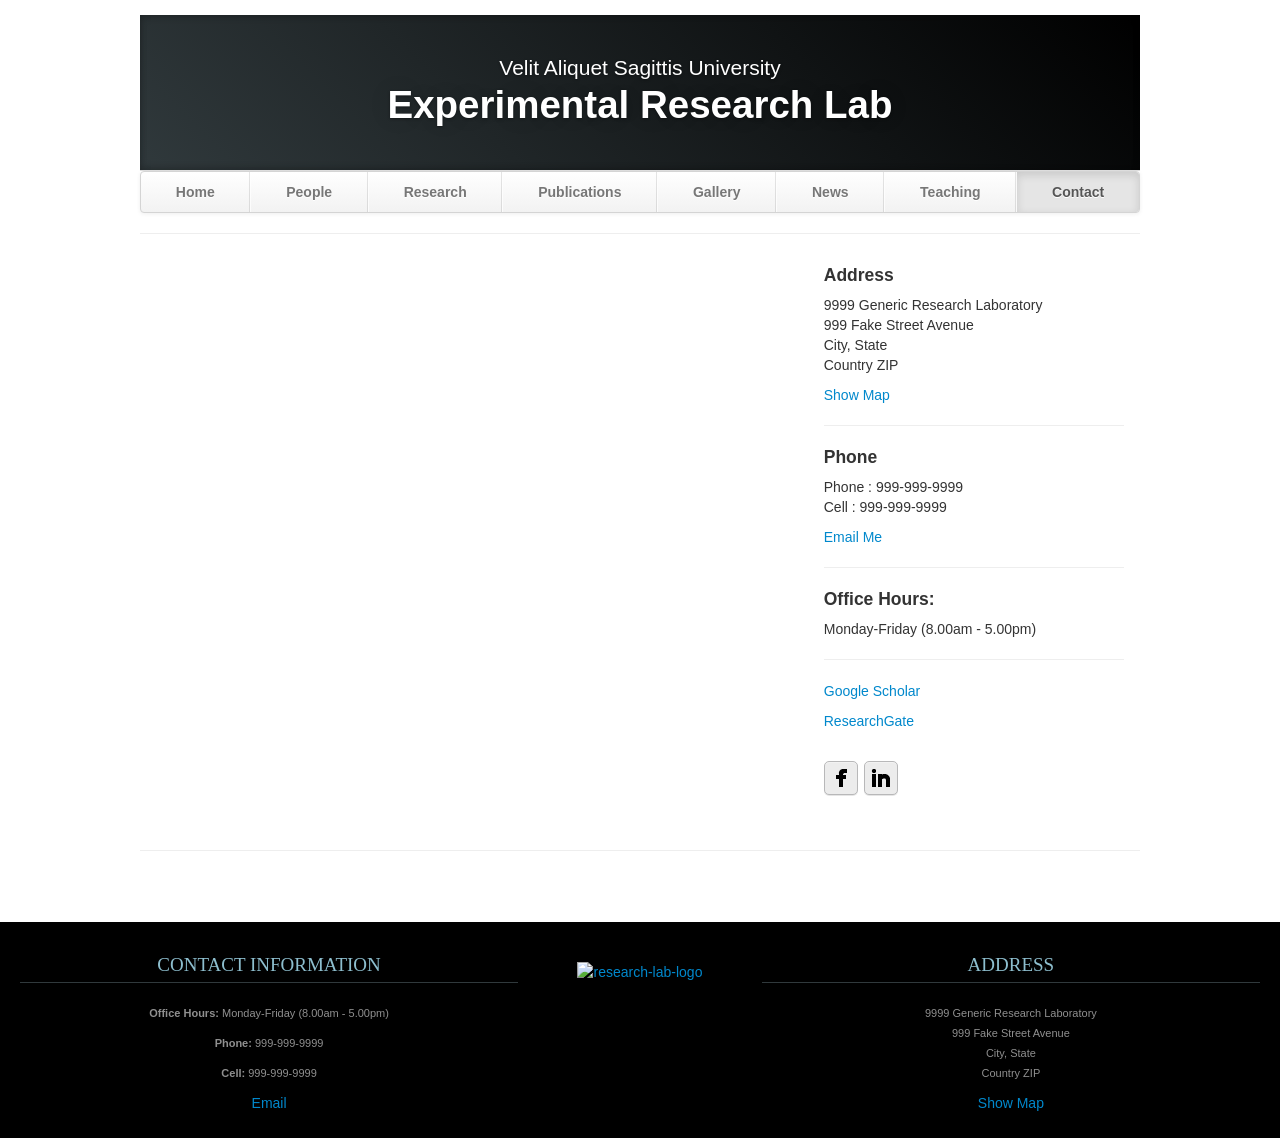
==== contact.html @ 5e8c3c5b "Initial commit" ====
<!DOCTYPE html>
<html lang="en">
   <head>
      <meta charset="utf-8">
      <title>Contact</title>
      <meta name="viewport" content="width=device-width, initial-scale=1.0">
      <meta name="description" content="Research Lab, Home, Velit Aliquet Sagittis University">
      <meta name="author" content="">
      <!-- Le styles -->
      <link href="css/bootstrap.min.css" rel="stylesheet">
      <link href="css/bootstrap-responsive.min.css" rel="stylesheet">
      <link href="css/theme.css" rel="stylesheet">
      <link href="css/social-buttons.css" rel="stylesheet">
   </head>
   <body>
      <div class="container">
         <header class="jumbotron subhead" id="overview">
            <p class="lead"> Velit Aliquet Sagittis University </p>
            <h1>Experimental Research Lab</h1>
         </header>
         <div class="masthead">
            <div class="navbar">
               <div class="navbar-inner">
                  <div class="container">
                     <ul class="nav">
                        <li><a href="index.html">Home</a></li>
                        <li><a href="people.html">People</a></li>
                        <li><a href="research.html">Research</a></li>
                        <li><a href="publications.html">Publications</a></li>
                        <li><a href="gallery.html">Gallery</a></li>
                        <li><a href="news.html">News</a></li>
                        <li><a href="teaching.html">Teaching</a></li>
                        <li class="active" ><a href="#">Contact</a></li>
                     </ul>
                  </div>
               </div>
            </div>
         </div>
         <hr>
         <div class="row-fluid">
            <div class="span12 content">
               <div class="row-fluid">
                  <div class="span8">
                     <iframe class="map-frame" src="http://maps.google.ca/maps?f=q&amp;source=s_q&amp;hl=en&amp;geocode=&amp;q=77+Massachusetts+Ave,+3-462+Cambridge,+MA,+02139&amp;aq=&amp;sll=49.303974,-84.738438&amp;sspn=23.436717,38.979492&amp;ie=UTF8&amp;hq=&amp;hnear=77+Massachusetts+Ave,+Cambridge,+Middlesex,+Massachusetts+02139,+United+States&amp;ll=42.359781,-71.093609&amp;spn=0.006469,0.009516&amp;t=m&amp;z=14&amp;output=embed"></iframe>
                  </div>
                  <div class="span4">
                     <div class="box_cont">
                        <h4>Address</h4>
                        <p>9999 Generic Research Laboratory<br>
                           999 Fake Street Avenue<br>
                           City, State<br>
                           Country ZIP
                        </p>
                        <a href="http://maps.google.com">Show Map</a>
                        <hr>
                        <h4>Phone</h4>
                        <p>Phone : 999-999-9999<br>
                           Cell : 999-999-9999
                        </p>
                        <a href="mailto:your.email@uni.edu">Email Me</a>
                        <hr>
                        <h4>Office Hours:</h4>
                        <p>Monday-Friday (8.00am - 5.00pm)</p>
                        <hr>
                        <p><a href="http://scholar.google.com">Google Scholar</a></p>
                        <p><a href="http://www.researchgate.net">ResearchGate</a></p>
                        <br/>
                        <p>
                           <a href="https://www.facebook.com" class="sb facebook">Facebook</a>
                           <a href="http://www.linkedin.com" class="sb linkedin">LinkedIn</a>
                        </p>
                     </div>
                  </div>
               </div>
            </div>
         </div>
         <hr>
      </div>
      <footer id="footer">
         <div class="container-fluid">
            <div class="row-fluid">
               <div class="span5">
                  <h3>Contact Information</h3>
                  <p><b>Office Hours: </b>Monday-Friday (8.00am - 5.00pm)</p>
                  <p><b>Phone: </b>999-999-9999</p>
                  <p><b>Cell: </b>999-999-9999</p>
                  <a href="mailto:your.email@uni.edu">Email</a>
               </div>
               <div class="span2">
                  <a href="https://mybrandnewlogo.com/"><img src = "thumbs/generic-logo.JPG" alt="research-lab-logo"/></a>
               </div>
               <div class="span5">
                  <h3>Address</h3>
                  <p>9999 Generic Research Laboratory<br>
                     999 Fake Street Avenue<br>
                     City, State<br>
                     Country ZIP
                  </p>
                  <a href="http://maps.google.com/">Show Map</a>
               </div>
            </div>
         </div>
      </footer>
      
      <!-- Le javascript
         ================================================== -->
      <!-- Placed at the end of the document so the pages load faster -->
      <script src="js/jquery-1.9.1.min.js"></script>
      <script src="js/bootstrap.min.js"></script>
   </body>
</html>
---- css/theme.css ----
body {
	padding-top: 15px;
	padding-bottom: 0px;
}


/* Custom container */

.container {
	margin: 0 auto;
	max-width: 1000px;
}

.container>hr {
	margin: 20px 0
}


/* Customize the navbar links to be fill the entire space of the .navbar */

.navbar .navbar-inner {
	padding: 0
}

.navbar .nav {
	margin: 0;
	display: table;
	width: 100%;
}

.navbar .nav li {
	display: table-cell;
	width: 1%;
	float: none;
}

.navbar .nav li a {
	font-weight: bold;
	text-align: center;
	border-left: 1px solid rgba(255, 255, 255, .75);
	border-right: 1px solid rgba(0, 0, 0, .1);
}

.navbar .nav li:first-child a {
	border-left: 0;
	border-radius: 3px 0 0 3px;
}

.navbar .nav li:last-child a {
	border-right: 0;
	border-radius: 0 3px 3px 0;
}

body>.navbar {
	font-size: 13px
}


/* Change the docs' brand */

body>.navbar .brand {
	padding-right: 0;
	padding-left: 0;
	margin-left: 20px;
	float: right;
	font-weight: bold;
	color: #000;
	text-shadow: 0 1px 0 rgba(255, 255, 255, .1), 0 0 30px rgba(255, 255, 255, .125);
	-webkit-transition: all .2s linear;
	-moz-transition: all .2s linear;
	transition: all .2s linear;
}

body>.navbar .brand:hover {
	text-decoration: none;
	text-shadow: 0 1px 0 rgba(255, 255, 255, .1), 0 0 30px rgba(255, 255, 255, .4);
}


/* Sidenav for Docs
         -------------------------------------------------- */

@media screen and (max-width: 768px) {
	.bs-docs-sidenav {
		display: none !important;
	}
}

.bs-docs-sidenav {
	width: 228px;
	margin: 30px 0 0;
	padding: 0;
	background-color: #fff;
	-webkit-border-radius: 6px;
	-moz-border-radius: 6px;
	border-radius: 6px;
	-webkit-box-shadow: 0 1px 4px rgba(0, 0, 0, .065);
	-moz-box-shadow: 0 1px 4px rgba(0, 0, 0, .065);
	box-shadow: 0 1px 4px rgba(0, 0, 0, .065);
}

.bs-docs-sidenav>li>a {
	display: block;
	width: 200px;
	margin: 0 0 -1px;
	padding: 8px 14px;
	border: 1px solid #e5e5e5;
}

.bs-docs-sidenav>li>a.subhead {
	display: block;
	width: 168px;
	margin: 0 0 -1px;
	padding: 8px 30px;
	border: 1px solid #e5e5e5;
	font-size: 12px;
}

.bs-docs-sidenav>li:first-child>a {
	-webkit-border-radius: 6px 6px 0 0;
	-moz-border-radius: 6px 6px 0 0;
	border-radius: 6px 6px 0 0;
}

.bs-docs-sidenav>li:last-child>a {
	-webkit-border-radius: 0 0 6px 6px;
	-moz-border-radius: 0 0 6px 6px;
	border-radius: 0 0 6px 6px;
}

.bs-docs-sidenav>.active>a {
	position: relative;
	z-index: 2;
	padding: 9px 15px;
	border: 0;
	text-shadow: 0 1px 0 rgba(0, 0, 0, .15);
	-webkit-box-shadow: inset 1px 0 0 rgba(0, 0, 0, .1), inset -1px 0 0 rgba(0, 0, 0, .1);
	-moz-box-shadow: inset 1px 0 0 rgba(0, 0, 0, .1), inset -1px 0 0 rgba(0, 0, 0, .1);
	box-shadow: inset 1px 0 0 rgba(0, 0, 0, .1), inset -1px 0 0 rgba(0, 0, 0, .1);
}

.bs-docs-sidenav>li>a:hover {
	background-color: #f5f5f5
}

.bs-docs-sidenav a:hover .icon-chevron-right {
	opacity: .5
}

.bs-docs-sidenav.affix {
	top: 10px
}

.bs-docs-sidenav.affix-bottom {
	position: absolute;
	top: auto;
	bottom: 270px;
}


/* Responsive
         -------------------------------------------------- */

.affix {
	top: 0px
}

#media {
	margin-top: 70px
}

#media .header {
	margin-left: 0;
	margin-bottom: 56px;
	margin-top: 30px;
}

#media .post_row {
	margin-left: 0;
	margin-bottom: 40px;
}

#media .lastpost_row {
	margin-bottom: 0
}

#media .post_row .post {
	background: #fff;
	/*margin-left: 0;;
    margin-right: 20px;*/
	border-radius: 4px;
	box-shadow: 1px 1px 2px 0px #E0E0E0;
	width: 487px;
	height: 616px;
}

#media .post_row .last {
	margin-right: 0
}

#media .post_row .post .img {
	position: relative;
	text-align: center;
}

#media .post_row .post .img .date {
	background: #E8554E;
	position: absolute;
	padding: 2px 5px;
	top: 0;
	left: 11px;
}

#media .post_row .post .img .date p {
	color: #fff;
	font-size: 14px;
	font-weight: bold;
	font-style: italic;
	margin: 0;
}

#media .post_row .post .img img {
	height: 275px;
	width: 410px;
}

#media .post_row .post .text {
	margin: 18px auto 0;
	width: 83%;
}

#media .post_row .post .text h5 {
	margin: 0 0 8px 0;
	font-size: 20px;
	line-height: 23px;
}

#media .post_row .post .text h5 a {
	color: #333
}

#media .post_row .post .text span.date {
	color: #9F9F9F;
	display: block;
	margin-bottom: 12px;
	font-style: italic;
	font-size: 13px;
}

#media .post_row .post .text p {
	margin: 0;
	line-height: 21px;
	font-size: 14px;
}

#media .post_row .post .author_box {
	margin: 12px auto 20px;
	border-top: 1px solid #EDEDED;
	overflow: hidden;
	text-align: left;
	width: 85%;
	padding-top: 12px;
}

#media .post_row .post .author_box h6 {
	margin: 0 0 3px 0;
	font-size: 13px;
	line-height: 15px;
	font-style: italic;
	font-weight: normal;
	color: #B2B2B2;
}

#media .post_row .post .author_box p {
	color: #B2B2B2;
	font-style: italic;
	font-size: 13px;
	line-height: 14px;
	margin: 0;
}

#media .post_row .post .author_box img {
	float: right
}

#media .post_row .post a.plus_wrapper {
	width: 99%;
	text-align: center;
	background: #fff;
	display: none;
	border-radius: 0px 0px 4px 4px;
	padding: 6px 0px 2px;
	margin: 0 auto 1px;
}

#media .post_row .post a.plus_wrapper span {
	color: #1189D9;
	font-size: 30px;
	font-weight: bold;
}

#media .post_row .post:hover a.plus_wrapper {
	display: block
}

#media .post_row .post:hover {
	box-shadow: 0px 1px 5px 1px rgb(216, 216, 216)
}

#media .post_row .post:hover .text h5 a {
	color: #1189D9
}

.map .box_wrapp {
	position: absolute;
	margin: 15px auto;
	box-shadow: 0 0 7px 0 rgba(26, 26, 26, 0.4);
	padding: 30px 0 30px;
	background: white;
	border-radius: 4px;
	margin-top: 25px;
}

.map .box_wrapp .box_cont {
	margin: 30px auto;
	width: 76%;
}

.section-header {
	text-align: center;
	margin-bottom: 35px;
}

.section-header h1,
.title-text {
	font-weight: bold;
	font-size: 30px;
	margin: 12.5px 0;
	font-weight: 100;
	margin-bottom: 25px;
	line-height: 55px;
}

.feature-item:hover {
	box-shadow: 0px 1px 5px 1px rgb(216, 216, 216)
}

.feature-item img {
	margin-left: 15px;
	margin-right: 15px;
	max-width: 90%;
	height: 200px;
}

.feature-item h5 {
	margin-left: 15px;
	margin-right: 15px;
	margin-top: 20px;
	margin-bottom: 20px;
}

.feature-item p {
	margin-left: 15px;
	margin-right: 15px;
}

.feature-heading {
	margin-top: 20px;
	margin-bottom: 20px;
	margin-left: 15px;
	margin-right: 15px;
}

.feature-heading a:hover {
	text-decoration: none;
}

.feature-button {
	font-size: 16px;
	background-image: none;
	box-shadow: none;
	margin-bottom: 10px;
}

.centered {
	text-align: center;
}

.subhead {
	text-align: left;
	border-bottom: 1px solid #ddd;
}

.jumbotron {
	position: relative;
	padding: 45px 0px 35px 0px;
	color: #fff;
	text-align: center;
	text-shadow: 0 1px 3px rgba(0, 0, 0, .4), 0 0 30px rgba(0, 0, 0, .075);
	background: #30393C;
	background: -moz-linear-gradient(45deg, #30393C 0%, #000000 100%);
	background: -webkit-gradient(linear, left bottom, right top, color-stop(0%, #30393C), color-stop(100%, #30393C));
	background: -webkit-linear-gradient(45deg, #30393C 0%, #000000 100%);
	background: -o-linear-gradient(45deg, #30393C 0%, #000000 100%);
	background: -ms-linear-gradient(45deg, #30393C 0%, #000000 100%);
	background: linear-gradient(45deg, #30393C 0%, #000000 100%) repeat;
	-webkit-box-shadow: inset 0 3px 7px rgba(0, 0, 0, .2), inset 0 -3px 7px rgba(0, 0, 0, .2);
	-moz-box-shadow: inset 0 3px 7px rgba(0, 0, 0, .2), inset 0 -3px 7px rgba(0, 0, 0, .2);
	box-shadow: inset 0 3px 7px rgba(0, 0, 0, .2), inset 0 -3px 7px rgba(0, 0, 0, .2);
}

.jumbotron:after {
	content: '';
	display: block;
	position: absolute;
	top: 0;
	right: 0;
	bottom: 0;
	left: 0;
	opacity: .4;
}

.lead {
	margin-bottom: 0px;
	font-size: 21px;
	font-weight: 200;
	line-height: 15px;
}

img.float-left {
	float: left;
	margin-top: 9px;
	margin-left: 0px;
	margin-right: 30px;
	margin-bottom: 12px;
}

img.float-right {
	float: right;
	margin-top: 9px;
	margin-right: 0px;
	margin-bottom: 12px;
	margin-left: 30px;
}

img.publications-thumb {
	width: 142px;
	height: 188px;
}

.caption {
	margin: 10px;
}

.responsive-video {
	position: relative;
	padding-bottom: 56.25%;
	padding-top: 60px;
	overflow: hidden;
}

.responsive-video iframe,
.responsive-video object,
.responsive-video embed {
	position: absolute;
	top: 0;
	left: 0;
	width: 93.5%;
	height: 93.5%;
}

.video-caption {
	margin: 10px;
}

.accordion {
	margin-bottom: 20px;
	margin-right: 40px;
}

.thumbnail>img.sponsor {
	width: 212px;
	height: 150px;
}

img.carousel-image {
	width: 100%;
}

li.publication {
	margin-bottom: 20px;
}

.page-header h3 a:hover {
	text-decoration: none;
}

iframe.map-frame {
	border: none;
	overflow: hidden;
	margin-top: 10px;
	margin-bottom: 10px;
	margin-left: 0px;
	margin-right: 0px;
	height: 550px;
	width: 100%;
}

ul.sponsors {
	margin-top: 40px;
	margin-bottom: 40px;
}

#footer {
	z-index: 10;
	margin-top: 50px;
	margin-bottom: 0px;
	padding-bottom: 25px;
	border-top-width: 8px;
	border-top-style: solid;
	border-top-color: #2F2F2F;
	background-color: #000000;
	border: 0;
	font-size: 100%;
	font: inherit;
	vertical-align: baseline;
	text-align: center;
}

#footer h3 {
	font-size: 19px;
	text-transform: uppercase;
	font-family: BebasNeueRegular;
	color: #8DBECE;
	border-bottom-width: 1px;
	border-bottom-style: solid;
	border-bottom-color: #30393C;
	line-height: 35px;
	margin-bottom: 20px;
	margin-top: 25px;
	font-weight: normal;
}

#footer a img {
	margin-top: 40px;
}

#footer p,
#footer address {
	color: #8F8F8F;
	font-size: 11px;
}
---- css/social-buttons.css ----
/*

CSS Social Icons
By: Nick La (@nickla)
http://webdesignerwall.com/tutorials/css-social-buttons

Version: 1.0

*/

/************************************************************************************
SOCIAL LINK a.sb
*************************************************************************************/
a.sb,
.sb a {
	width: 32px;
	height: 32px;
	background-repeat: no-repeat;
	background-position: center center;
	text-indent: -900em;
	color: #333;
	text-decoration: none;
	line-height: 100%;
	white-space: nowrap;
	display: inline-block;
	position: relative;
	vertical-align: middle;
	margin: 0 2px 5px 0;
	
	/* default button color */
	background-color: #ececec;
	border: solid 1px #b8b8b9;
	
	/* default box shadow */
	-webkit-box-shadow: inset 0 1px 0 rgba(255,255,255,.3), 0 1px 0 rgba(0,0,0,.1);
	-moz-box-shadow: inset 0 1px 0 rgba(255,255,255,.3), 0 1px 0 rgba(0,0,0,.1);
	box-shadow: inset 0 1px 0 rgba(255,255,255,.3), 0 1px 0 rgba(0,0,0,.1);

	/* default border radius */
	-webkit-border-radius: 5px;
	-moz-border-radius: 5px;
	border-radius: 5px;
	
}
/* for IE */
*:first-child+html a.sb,
*:first-child+html .sb a {
	text-indent: 0;
	line-height: 0;
	font-size: 0;
	overflow: hidden;
}


/* SB LIST
================================================ */
.sb {
	margin: 0;
	padding: 0;
}
.sb li {
	margin: 0;
	padding: 0;
	display: inline;
}


/* SIZES
================================================ */
/* small */
a.sb.small,
.sb.small a {
	width: 26px;
	height: 26px;
	font-size: 90%;
}

/* large */
a.sb.large,
.sb.large a {
	width: 40px;
	height: 40px;
	font-size: 120%;
}


/* GRADIENTS
================================================ */

/* default gradient */
a.sb.gradient,
.sb.gradient a {
	background-color: transparent !important;
}
a.sb.gradient:after,
.sb.gradient a:after {
	padding: 1px;
	content: "";
	width: 100%;
	height: 100%;
	position: absolute;
	top: -1px;
	left: -1px;
	z-index: -1;
	
	-webkit-box-shadow: inset 0 2px 0 rgba(255,255,255,.3);
	-moz-box-shadow: inset 0 2px 0 rgba(255,255,255,.3);
	box-shadow: inset 0 2px 0 rgba(255,255,255,.3);

	/* default gradient */
	background: -moz-linear-gradient(top, #eeeeee 0%, #d2d2d2 100%);
	background: -webkit-linear-gradient(top, #eeeeee 0%, #d2d2d2 100%);
	background: linear-gradient(top, #eeeeee 0%, #d2d2d2 100%);
}

/* gradient blue */
a.sb.gradient.blue:after,
.sb.gradient.blue a:after {
	background-image: url([data-uri]);
	background-image: -moz-linear-gradient(top,  rgba(83,132,237,1) 0%, rgba(44,86,159,1) 100%);
	background-image: -webkit-linear-gradient(top,  rgba(83,132,237,1) 0%,rgba(44,86,159,1) 100%);
	background-image: linear-gradient(top,  rgba(83,132,237,1) 0%,rgba(44,86,159,1) 100%);
}

/* gradient purple */
a.sb.gradient.purple:after,
.sb.gradient.purple a:after {
	background-image: url([data-uri]);
	background-image: -moz-linear-gradient(top,  rgba(127,119,252,1) 0%, rgba(78,24,219,1) 100%);
	background-image: -webkit-linear-gradient(top,  rgba(127,119,252,1) 0%,rgba(78,24,219,1) 100%);
	background-image: linear-gradient(top,  rgba(127,119,252,1) 0%,rgba(78,24,219,1) 100%);
}

/* gradient red */
a.sb.gradient.red:after,
.sb.gradient.red a:after {
	background-image: url([data-uri]);
	background-image: -moz-linear-gradient(top,  rgba(249,116,88,1) 0%, rgba(215,35,18,1) 100%);
	background-image: -webkit-linear-gradient(top,  rgba(249,116,88,1) 0%,rgba(215,35,18,1) 100%);
	background-image: linear-gradient(top,  rgba(249,116,88,1) 0%,rgba(215,35,18,1) 100%);
}

/* gradient green */
a.sb.gradient.green:after,
.sb.gradient.green a:after {
	background-image: url([data-uri]);
	background-image: -moz-linear-gradient(top,  rgba(81,185,18,1) 0%, rgba(49,121,9,1) 100%);
	background-image: -webkit-linear-gradient(top,  rgba(81,185,18,1) 0%,rgba(49,121,9,1) 100%);
	background-image: linear-gradient(top,  rgba(81,185,18,1) 0%,rgba(49,121,9,1) 100%);
}

/* gradient green */
a.sb.gradient.green:after,
.sb.gradient.green a:after {
	background-image: url([data-uri]);
	background-image: -moz-linear-gradient(top,  rgba(81,185,18,1) 0%, rgba(49,121,9,1) 100%);
	background-image: -webkit-linear-gradient(top,  rgba(81,185,18,1) 0%,rgba(49,121,9,1) 100%);
	background-image: linear-gradient(top,  rgba(81,185,18,1) 0%,rgba(49,121,9,1) 100%);
}

/* gradient orange */
a.sb.gradient.orange:after,
.sb.gradient.orange a:after {
	background-image: url([data-uri]);
	background-image: -moz-linear-gradient(top,  rgba(255,165,0,1) 0%, rgba(255,111,0,1) 100%);
	background-image: -webkit-linear-gradient(top,  rgba(255,165,0,1) 0%,rgba(255,111,0,1) 100%);
	background-image: linear-gradient(top,  rgba(255,165,0,1) 0%,rgba(255,111,0,1) 100%);
}

/* gradient brown */
a.sb.gradient.brown:after,
.sb.gradient.brown a:after {
	background-image: url([data-uri]);
	background-image: -moz-linear-gradient(top,  rgba(197,99,5,1) 0%, rgba(123,59,2,1) 100%);
	background-image: -webkit-linear-gradient(top,  rgba(197,99,5,1) 0%,rgba(123,59,2,1) 100%);
	background-image: linear-gradient(top,  rgba(197,99,5,1) 0%,rgba(123,59,2,1) 100%);
}

/* gradient black */
a.sb.gradient.black:after,
.sb.gradient.black a:after {
	background-image: url([data-uri]);
	background-image: -moz-linear-gradient(top,  rgba(86,86,86,1) 0%, rgba(3,3,3,1) 100%);
	background-image: -webkit-linear-gradient(top,  rgba(86,86,86,1) 0%,rgba(3,3,3,1) 100%);
	background-image: linear-gradient(top,  rgba(86,86,86,1) 0%,rgba(3,3,3,1) 100%);
}

/* gradient gray */
a.sb.gradient.gray:after,
.sb.gradient.gray a:after {
	background-image: url([data-uri]);
	background-image: -moz-linear-gradient(top,  rgba(172,171,171,1) 0%, rgba(82,82,82,1) 100%);
	background-image: -webkit-linear-gradient(top,  rgba(172,171,171,1) 0%,rgba(82,82,82,1) 100%);
	background-image: linear-gradient(top,  rgba(172,171,171,1) 0%,rgba(82,82,82,1) 100%);
}

/* gradient light-gray */
a.sb.gradient.light-gray:after,
.sb.gradient.light-gray a:after {
	background-image: url([data-uri]);
	background-image: -moz-linear-gradient(top,  rgba(217,217,217,1) 0%, rgba(157,157,157,1) 100%);
	background-image: -webkit-linear-gradient(top,  rgba(217,217,217,1) 0%,rgba(157,157,157,1) 100%);
	background-image: linear-gradient(top,  rgba(217,217,217,1) 0%,rgba(157,157,157,1) 100%);
}

/* gradient light-blue */
a.sb.gradient.light-blue:after,
.sb.gradient.light-blue a:after {
	background-image: url([data-uri]);
	background-image: -moz-linear-gradient(top,  rgba(209,229,254,1) 0%, rgba(150,194,250,1) 100%);
	background-image: -webkit-linear-gradient(top,  rgba(209,229,254,1) 0%,rgba(150,194,250,1) 100%);
	background-image: linear-gradient(top,  rgba(209,229,254,1) 0%,rgba(150,194,250,1) 100%);
}

/* gradient light-purple */
a.sb.gradient.light-purple:after,
.sb.gradient.light-purple a:after {
	background-image: url([data-uri]);
	background-image: -moz-linear-gradient(top,  rgba(206,201,254,1) 0%, rgba(168,158,252,1) 100%);
	background-image: -webkit-linear-gradient(top,  rgba(206,201,254,1) 0%,rgba(168,158,252,1) 100%);
	background-image: linear-gradient(top,  rgba(206,201,254,1) 0%,rgba(168,158,252,1) 100%);
}

/* gradient pink */
a.sb.gradient.pink:after,
.sb.gradient.pink a:after {
	background-image: url([data-uri]);
	background-image: -moz-linear-gradient(top,  rgba(253,211,240,1) 0%, rgba(254,147,203,1) 100%);
	background-image: -webkit-linear-gradient(top,  rgba(253,211,240,1) 0%,rgba(254,147,203,1) 100%);
	background-image: linear-gradient(top,  rgba(253,211,240,1) 0%,rgba(254,147,203,1) 100%);
}

/* gradient light-green */
a.sb.gradient.light-green:after,
.sb.gradient.light-green a:after {
	background-image: url([data-uri]);
	background-image: -moz-linear-gradient(top,  rgba(179,239,22,1) 0%, rgba(141,200,14,1) 100%);
	background-image: -webkit-linear-gradient(top,  rgba(179,239,22,1) 0%,rgba(141,200,14,1) 100%);
	background-image: linear-gradient(top,  rgba(179,239,22,1) 0%,rgba(141,200,14,1) 100%);
}

/* gradient yellow */
a.sb.gradient.yellow:after,
.sb.gradient.yellow a:after {
	background-image: url([data-uri]);
	background-image: -moz-linear-gradient(top,  rgba(253,246,177,1) 0%, rgba(255,222,7,1) 100%);
	background-image: -webkit-linear-gradient(top,  rgba(253,246,177,1) 0%,rgba(255,222,7,1) 100%);
	background-image: linear-gradient(top,  rgba(253,246,177,1) 0%,rgba(255,222,7,1) 100%);
}


/* COLORS
================================================ */

/* default hover */
a.sb:hover:after,
.sb a:hover:after {
	background-image: none;
}
a.sb:hover,
.sb a:hover,
a.sb:hover:after,
.sb a:hover:after {
	background-color: #f3f3f3;
}


/* blue color */
a.sb.blue,
.sb.blue a,
a.sb.blue:after,
.sb.blue a:after {
	background-color: #4d7de1;
	border-color: #294c89;
	color: #fff;
}
a.sb.blue:hover:after,
.sb.blue a:hover:after {
	background-image: none;
}
a.sb.blue:hover,
.sb.blue a:hover,
a.sb.blue:hover:after,
.sb.blue a:hover:after {
	background-color: #5384ed;
}

/* purple color */
a.sb.purple,
.sb.purple a,
a.sb.purple:after,
.sb.purple a:after {
	background-color: #7a6bf8;
	border-color: #321396;
	color: #fff;
}
a.sb.purple:hover:after,
.sb.purple a:hover:after {
	background-image: none;
}
a.sb.purple:hover,
.sb.purple a:hover,
a.sb.purple:hover:after,
.sb.purple a:hover:after {
	background-color: #7f77fc;
}

/* red color */
a.sb.red,
.sb.red a,
a.sb.red:after,
.sb.red a:after {
	background-color: #e8311f;
	border-color: #9d1d14;
	color: #fff;
}
a.sb.red:hover:after,
.sb.red a:hover:after {
	background-image: none;
}
a.sb.red:hover,
.sb.red a:hover,
a.sb.red:hover:after,
.sb.red a:hover:after {
	background-color: #e84b34;
}

/* green color */
a.sb.green,
.sb.green a,
a.sb.green:after,
.sb.green a:after {
	background-color: #4aab10;
	border-color: #1e5608;
	color: #fff;
}
a.sb.green:hover:after,
.sb.green a:hover:after {
	background-image: none;
}
a.sb.green:hover,
.sb.green a:hover,
a.sb.green:hover:after,
.sb.green a:hover:after {
	background-color: #51b912;
}

/* orange color */
a.sb.orange,
.sb.orange a,
a.sb.orange:after,
.sb.orange a:after {
	background-color: #ff9600;
	border-color: #c35505;
	color: #fff;
}
a.sb.orange:hover:after,
.sb.orange a:hover:after {
	background-image: none;
}
a.sb.orange:hover,
.sb.orange a:hover,
a.sb.orange:hover:after,
.sb.orange a:hover:after {
	background-color: #ffa500;
}

/* brown color */
a.sb.brown,
.sb.brown a,
a.sb.brown:after,
.sb.brown a:after {
	background-color: #a35004;
	border-color: #622d07;
	color: #fff;
}
a.sb.brown:hover:after,
.sb.brown a:hover:after {
	background-image: none;
}
a.sb.brown:hover,
.sb.brown a:hover,
a.sb.brown:hover:after,
.sb.brown a:hover:after {
	background-color: #c56305;
}

/* black color */
a.sb.black,
.sb.black a,
a.sb.black:after,
.sb.black a:after {
	background-color: #252525;
	border-color: #000000;
	color: #fff;
}
a.sb.black:hover:after,
.sb.black a:hover:after {
	background-image: none;
}
a.sb.black:hover,
.sb.black a:hover,
a.sb.black:hover:after,
.sb.black a:hover:after {
	background-color: #565656;
}

/* gray color */
a.sb.gray,
.sb.gray a,
a.sb.gray:after,
.sb.gray a:after {
	background-color: #989797;
	border-color: #3f3f3f;
	color: #fff;
}
a.sb.gray:hover:after,
.sb.gray a:hover:after {
	background-image: none;
}
a.sb.gray:hover,
.sb.gray a:hover,
a.sb.gray:hover:after,
.sb.gray a:hover:after {
	background-color: #acabab;
}

/* light-gray color */
a.sb.light-gray,
.sb.light-gray a,
a.sb.light-gray:after,
.sb.light-gray a:after {
	background-color: #c7c7c7;
	border-color: #7b7b7b;
}
a.sb.light-gray:hover:after,
.sb.light-gray a:hover:after {
	background-image: none;
}
a.sb.light-gray:hover,
.sb.light-gray a:hover,
a.sb.light-gray:hover:after,
.sb.light-gray a:hover:after {
	background-color: #d9d9d9;
}

/* light-blue color */
a.sb.light-blue,
.sb.light-blue a,
a.sb.light-blue:after,
.sb.light-blue a:after {
	background-color: #bdd9fd;
	border-color: #6694d6;
}
a.sb.light-blue:hover:after,
.sb.light-blue a:hover:after {
	background-image: none;
}
a.sb.light-blue:hover,
.sb.light-blue a:hover,
a.sb.light-blue:hover:after,
.sb.light-blue a:hover:after {
	background-color: #d1e5fe;
}

/* light-purple color */
a.sb.light-purple,
.sb.light-purple a,
a.sb.light-purple:after,
.sb.light-purple a:after {
	background-color: #c1bafd;
	border-color: #7f76cc;
}
a.sb.light-purple:hover:after,
.sb.light-purple a:hover:after {
	background-image: none;
}
a.sb.light-purple:hover,
.sb.light-purple a:hover,
a.sb.light-purple:hover:after,
.sb.light-purple a:hover:after {
	background-color: #cec9fe;
}

/* pink color */
a.sb.pink,
.sb.pink a,
a.sb.pink:after,
.sb.pink a:after {
	background-color: #feb4e4;
	border-color: #e464ac;
}
a.sb.pink:hover:after,
.sb.pink a:hover:after {
	background-image: none;
}
a.sb.pink:hover,
.sb.pink a:hover,
a.sb.pink:hover:after,
.sb.pink a:hover:after {
	background-color: #fdd3f0;
}

/* light-green color */
a.sb.light-green,
.sb.light-green a,
a.sb.light-green:after,
.sb.light-green a:after {
	background-color: #9bd611;
	border-color: #71a115;
}
a.sb.light-green:hover:after,
.sb.light-green a:hover:after {
	background-image: none;
}
a.sb.light-green:hover,
.sb.light-green a:hover,
a.sb.light-green:hover:after,
.sb.light-green a:hover:after {
	background-color: #b3ef16;
}

/* yellow color */
a.sb.yellow,
.sb.yellow a,
a.sb.yellow:after,
.sb.yellow a:after {
	background-color: #fff06c;
	border-color: #dcb232;
}
a.sb.yellow:hover:after,
.sb.yellow a:hover:after {
	background-image: none;
}
a.sb.yellow:hover,
.sb.yellow a:hover,
a.sb.yellow:hover:after,
.sb.yellow a:hover:after {
	background-color: #fdf6b1;
}


/* STYLES
================================================ */

/* min style */
a.sb.min,
.sb.min a {
	background-color: transparent;
	border: none;
	
	-webkit-box-shadow: none;
	-moz-box-shadow: none;
	box-shadow: none;
}

/* circle style */
a.sb.circle,
.sb.circle a,
a.sb.circle:before,
.sb.circle a:before,
a.sb.circle:after,
.sb.circle a:after {
	-webkit-border-radius: 10em;
	-moz-border-radius: 10em;
	border-radius: 10em;
}

/* round style */
a.sb,
.sb a,
a.sb:before,
.sb a:before,
a.sb:after,
.sb a:after {
	-webkit-border-radius: 5px;
	-moz-border-radius: 5px;
	border-radius: 5px;
}

/* reset bottom border-radius for round and circle */
a.sb.circle:before,
.sb.circle a:before,
a.sb:before,
.sb a:before {
	border-bottom-right-radius: 0;
	border-bottom-left-radius: 0;
	-moz-border-radius-bottomright: 0;
	-moz-border-radius-bottomleft: 0;
	-webkit-border-bottom-right-radius: 0;
	-webkit-border-bottom-left-radius: 0;
}

/* thick-border border style */
a.sb.thick-border,
.sb.thick-border a {
	border-width: 3px;
}

/* no-border style */
a.sb.no-border,
.sb.no-border a {
	border: none;
}

/* no-shadow style */
a.sb.no-shadow,
.sb.no-shadow a {
	-webkit-box-shadow: none;
	-moz-box-shadow: none;
	box-shadow: none;
}

/* pressed style */
a.sb.pressed,
.sb.pressed a {
	-webkit-box-shadow: inset 0 1px 2px rgba(0,0,0,.35);
	-moz-box-shadow: inset 0 1px 2px rgba(0,0,0,.35);
	box-shadow: inset 0 1px 2px rgba(0,0,0,.35);
}

/* embossed style */
a.sb.embossed,
.sb.embossed a {
	-webkit-box-shadow: inset 0 1px 0 rgba(255,255,255,.5), inset 0 -2px 0 rgba(0,0,0,.25), inset 0 -3px 0 rgba(255,255,255,.2), 0 1px 0 rgba(0,0,0,.1);
	-moz-box-shadow: inset 0 1px 0 rgba(255,255,255,.5), inset 0 -2px 0 rgba(0,0,0,.25), inset 0 -3px 0 rgba(255,255,255,.2), 0 1px 0 rgba(0,0,0,.1);
	box-shadow: inset 0 1px 0 rgba(255,255,255,.5), inset 0 -2px 0 rgba(0,0,0,.25), inset 0 -3px 0 rgba(255,255,255,.2), 0 1px 0 rgba(0,0,0,.1);
}
a.sb.small.embossed,
.sb.small.embossed a {
	-webkit-box-shadow: inset 0 1px 0 rgba(255,255,255,.5), inset 0 -1px 0 rgba(0,0,0,.25), inset 0 -2px 0 rgba(255,255,255,.2), 0 1px 0 rgba(0,0,0,.1);
	-moz-box-shadow: inset 0 1px 0 rgba(255,255,255,.5), inset 0 -1px 0 rgba(0,0,0,.25), inset 0 -2px 0 rgba(255,255,255,.2), 0 1px 0 rgba(0,0,0,.1);
	box-shadow: inset 0 1px 0 rgba(255,255,255,.5), inset 0 -1px 0 rgba(0,0,0,.25), inset 0 -2px 0 rgba(255,255,255,.2), 0 1px 0 rgba(0,0,0,.1);
}
a.sb.large.embossed,
.sb.large.embossed a {
	-webkit-box-shadow: inset 0 1px 0 rgba(255,255,255,.5), inset 0 -3px 0 rgba(0,0,0,.25), inset 0 -4px 0 rgba(255,255,255,.2), 0 1px 0 rgba(0,0,0,.1);
	-moz-box-shadow: inset 0 1px 0 rgba(255,255,255,.5), inset 0 -3px 0 rgba(0,0,0,.25), inset 0 -4px 0 rgba(255,255,255,.2), 0 1px 0 rgba(0,0,0,.1);
	box-shadow: inset 0 1px 0 rgba(255,255,255,.5), inset 0 -3px 0 rgba(0,0,0,.25), inset 0 -4px 0 rgba(255,255,255,.2), 0 1px 0 rgba(0,0,0,.1);
}

/* glossy style */
a.sb.glossy:before,
.sb.glossy a:before {
	content: "";
	width: 100%;
	height: 50%;
	position: absolute;
	top: 0;
	left: 0;
	
	/* glossy overlay */
	background: url([data-uri]);
	background: -moz-linear-gradient(top,  rgba(255,255,255,0.5) 0%, rgba(255,255,255,0.2) 100%);
	background: -webkit-linear-gradient(top,  rgba(255,255,255,0.5) 0%,rgba(255,255,255,0.2) 100%);
	background: linear-gradient(top,  rgba(255,255,255,0.5) 0%,rgba(255,255,255,0.2) 100%);
}

/* icon with text style */
a.sb.text,
.sb.text a {
	text-indent: 0;
	width: auto;
	height: 20px;
	padding: 9px 14px 3px 34px;
	background-position: 2px center;
}
*:first-child+html a.sb.text,
*:first-child+html .sb.text a {
	text-indent: inherit; /* for IE */
	line-height: 100%;
	font-size: 100%;
}

a.sb.small.text,
.sb.small.text a {
	background-position: 2px center;
	padding: 6px 12px 0 34px;
}
a.sb.large.text,
.sb.large.text a {
	background-position: 6px center;
	padding: 12px 20px 8px 40px;
}

/* flat style */
a.sb.flat,
.sb.flat a,
a.sb.flat:before,
.sb.flat a:before {
	-webkit-border-radius: 0;
	-moz-border-radius: 0;
	border-radius: 0;

	-webkit-box-shadow: none;
	-moz-box-shadow: none;
	box-shadow: none;
}

/* ICONS
================================================ */
a.sb.twitter,
.sb a.twitter {
	background-image: url(images/twitter_bird.png);
}

a.sb.facebook,
.sb a.facebook {
	background-image: url(images/facebook.png);
}

a.sb.heart,
.sb a.heart {
	background-image: url(images/heart.png);
}

a.sb.linkedin,
.sb a.linkedin {
	background-image: url(images/linkedin.png);
}

a.sb.pinterest,
.sb a.pinterest {
	background-image: url(images/pinterest.png);
}

a.sb.podcast,
.sb a.podcast {
	background-image: url(images/podcast.png);
}

a.sb.rss,
.sb a.rss {
	background-image: url(images/rss.png);
}

a.sb.share_this,
.sb a.share_this {
	background-image: url(images/share_this.png);
}

a.sb.star,
.sb a.star {
	background-image: url(images/star.png);
}

a.sb.vimeo,
.sb a.vimeo {
	background-image: url(images/vimeo.png);
}

/* white icons */
a.sb.blue.twitter,
.sb.blue a.twitter,
a.sb.purple.twitter,
.sb.purple a.twitter,
a.sb.red.twitter,
.sb.red a.twitter,
a.sb.green.twitter,
.sb.green a.twitter,
a.sb.orange.twitter,
.sb.orange a.twitter,
a.sb.brown.twitter,
.sb.brown a.twitter,
a.sb.black.twitter,
.sb.black a.twitter,
a.sb.gray.twitter,
.sb.gray a.twitter {
	background-image: url(images/white_twitter_bird.png);
}

a.sb.blue.facebook,
.sb.blue a.facebook,
a.sb.purple.facebook,
.sb.purple a.facebook,
a.sb.red.facebook,
.sb.red a.facebook,
a.sb.green.facebook,
.sb.green a.facebook,
a.sb.orange.facebook,
.sb.orange a.facebook,
a.sb.brown.facebook,
.sb.brown a.facebook,
a.sb.black.facebook,
.sb.black a.facebook,
a.sb.gray.facebook,
.sb.gray a.facebook {
	background-image: url(images/white_facebook.png);
}

a.sb.blue.heart,
.sb.blue a.heart,
a.sb.purple.heart,
.sb.purple a.heart,
a.sb.red.heart,
.sb.red a.heart,
a.sb.green.heart,
.sb.green a.heart,
a.sb.orange.heart,
.sb.orange a.heart,
a.sb.brown.heart,
.sb.brown a.heart,
a.sb.black.heart,
.sb.black a.heart,
a.sb.gray.heart,
.sb.gray a.heart {
	background-image: url(images/white_heart.png);
}

a.sb.blue.linkedin,
.sb.blue a.linkedin,
a.sb.purple.linkedin,
.sb.purple a.linkedin,
a.sb.red.linkedin,
.sb.red a.linkedin,
a.sb.green.linkedin,
.sb.green a.linkedin,
a.sb.orange.linkedin,
.sb.orange a.linkedin,
a.sb.brown.linkedin,
.sb.brown a.linkedin,
a.sb.black.linkedin,
.sb.black a.linkedin,
a.sb.gray.linkedin,
.sb.gray a.linkedin {
	background-image: url(images/white_linkedin.png);
}

a.sb.blue.pinterest,
.sb.blue a.pinterest,
a.sb.purple.pinterest,
.sb.purple a.pinterest,
a.sb.red.pinterest,
.sb.red a.pinterest,
a.sb.green.pinterest,
.sb.green a.pinterest,
a.sb.orange.pinterest,
.sb.orange a.pinterest,
a.sb.brown.pinterest,
.sb.brown a.pinterest,
a.sb.black.pinterest,
.sb.black a.pinterest,
a.sb.gray.pinterest,
.sb.gray a.pinterest {
	background-image: url(images/white_pinterest.png);
}

a.sb.blue.podcast,
.sb.blue a.podcast,
a.sb.purple.podcast,
.sb.purple a.podcast,
a.sb.red.podcast,
.sb.red a.podcast,
a.sb.green.podcast,
.sb.green a.podcast,
a.sb.orange.podcast,
.sb.orange a.podcast,
a.sb.brown.podcast,
.sb.brown a.podcast,
a.sb.black.podcast,
.sb.black a.podcast,
a.sb.gray.podcast,
.sb.gray a.podcast {
	background-image: url(images/white_podcast.png);
}

a.sb.blue.rss,
.sb.blue a.rss,
a.sb.purple.rss,
.sb.purple a.rss,
a.sb.red.rss,
.sb.red a.rss,
a.sb.green.rss,
.sb.green a.rss,
a.sb.orange.rss,
.sb.orange a.rss,
a.sb.brown.rss,
.sb.brown a.rss,
a.sb.black.rss,
.sb.black a.rss,
a.sb.gray.rss,
.sb.gray a.rss {
	background-image: url(images/white_rss.png);
}

a.sb.blue.share_this,
.sb.blue a.share_this,
a.sb.purple.share_this,
.sb.purple a.share_this,
a.sb.red.share_this,
.sb.red a.share_this,
a.sb.green.share_this,
.sb.green a.share_this,
a.sb.orange.share_this,
.sb.orange a.share_this,
a.sb.brown.share_this,
.sb.brown a.share_this,
a.sb.black.share_this,
.sb.black a.share_this,
a.sb.gray.share_this,
.sb.gray a.share_this {
	background-image: url(images/white_share_this.png);
}

a.sb.blue.star,
.sb.blue a.star,
a.sb.purple.star,
.sb.purple a.star,
a.sb.red.star,
.sb.red a.star,
a.sb.green.star,
.sb.green a.star,
a.sb.orange.star,
.sb.orange a.star,
a.sb.brown.star,
.sb.brown a.star,
a.sb.black.star,
.sb.black a.star,
a.sb.gray.star,
.sb.gray a.star {
	background-image: url(images/white_star.png);
}

a.sb.blue.vimeo,
.sb.blue a.vimeo,
a.sb.purple.vimeo,
.sb.purple a.vimeo,
a.sb.red.vimeo,
.sb.red a.vimeo,
a.sb.green.vimeo,
.sb.green a.vimeo,
a.sb.orange.vimeo,
.sb.orange a.vimeo,
a.sb.brown.vimeo,
.sb.brown a.vimeo,
a.sb.black.vimeo,
.sb.black a.vimeo,
a.sb.gray.vimeo,
.sb.gray a.vimeo {
	background-image: url(images/white_vimeo.png);
}


/* ADD YOUR CUSTOM STYLES BELOW
================================================ */
a.sb.youtube {
	background-image: url(images/youtube.png);
}
a.sb.email {
	background-image: url(images/email.png);
}

/* custom icon */
a.sb.custom {
	width: 80px;
	height: 80px;
	
	-webkit-border-radius: 15px;
	-moz-border-radius: 15px;
	border-radius: 15px;
}
a.sb.custom:after {
	background-image: url(images/custom-bg.png);

	-webkit-border-radius: 15px;
	-moz-border-radius: 15px;
	border-radius: 15px;
}

/* custom icon blue */
a.sb.custom.blue {
	border-color: #96a8af;
}
a.sb.custom.blue:after {
	background-image: url(images/custom-bg-blue.png);
}
/* custom icon pink */
a.sb.custom.pink {
	border-color: #b0a1aa;
}
a.sb.custom.pink:after {
	background-image: url(images/custom-bg-pink.png);
}

/* custom icon background images */
a.sb.custom.retweet {
	background-image: url(images/custom-icon-retweet.png);
}
a.sb.custom.photo {
	background-image: url(images/custom-icon-photo.png);
}
a.sb.custom.comment {
	background-image: url(images/custom-icon-comment.png);
}
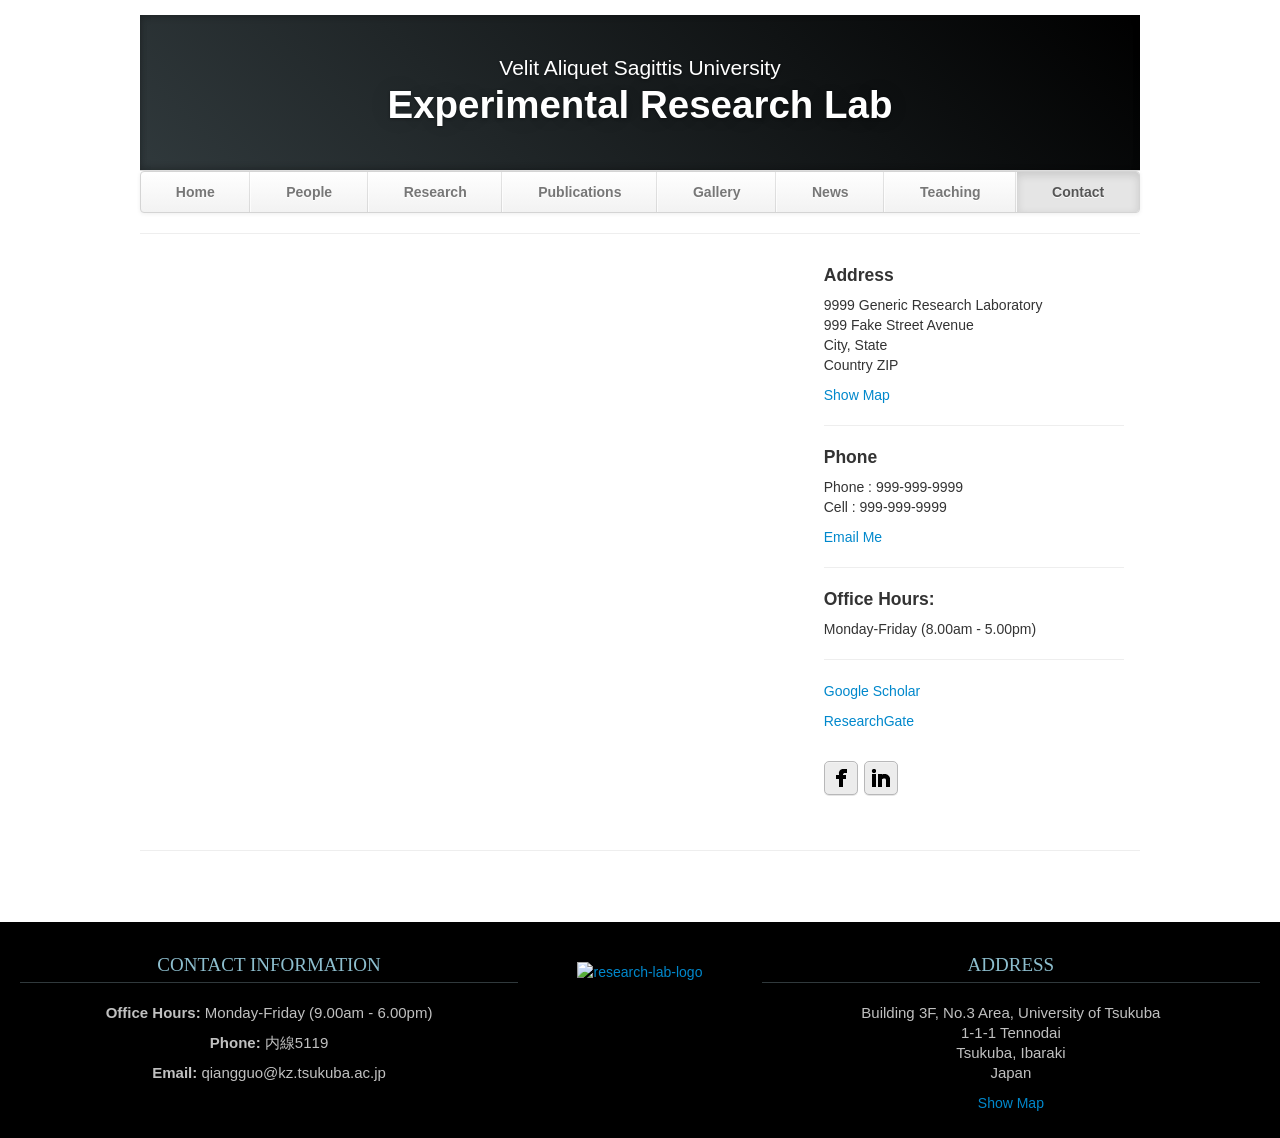
==== commit 4063679e: "Update contact information and address details" ====
--- a/contact.html
+++ b/contact.html
@@ -81,22 +81,21 @@
             <div class="row-fluid">
                <div class="span5">
                   <h3>Contact Information</h3>
-                  <p><b>Office Hours: </b>Monday-Friday (8.00am - 5.00pm)</p>
-                  <p><b>Phone: </b>999-999-9999</p>
-                  <p><b>Cell: </b>999-999-9999</p>
-                  <a href="mailto:your.email@uni.edu">Email</a>
+                  <p style="font-size: 15px; color: #C0C0C0;"><b>Office Hours: </b>Monday-Friday (9.00am - 6.00pm)</p>
+                  <p style="font-size: 15px; color: #C0C0C0;"><b>Phone: </b>内線5119</p>
+                  <p style="font-size: 15px; color: #C0C0C0;"><b>Email: </b>qiangguo@kz.tsukuba.ac.jp</p>
                </div>
                <div class="span2">
                   <a href="https://mybrandnewlogo.com/"><img src = "thumbs/generic-logo.JPG" alt="research-lab-logo"/></a>
                </div>
                <div class="span5">
                   <h3>Address</h3>
-                  <p>9999 Generic Research Laboratory<br>
-                     999 Fake Street Avenue<br>
-                     City, State<br>
-                     Country ZIP
+                  <p style="font-size: 15px; color: #C0C0C0;">Building 3F, No.3 Area, University of Tsukuba<br>
+                     1-1-1 Tennodai<br>
+                     Tsukuba, Ibaraki<br>
+                     Japan
                   </p>
-                  <a href="http://maps.google.com/">Show Map</a>
+                  <a href="https://maps.app.goo.gl/apSMvNqfDgbAC1aD9">Show Map</a>
                </div>
             </div>
          </div>
@@ -108,4 +107,4 @@
       <script src="js/jquery-1.9.1.min.js"></script>
       <script src="js/bootstrap.min.js"></script>
    </body>
-</html>+</html>
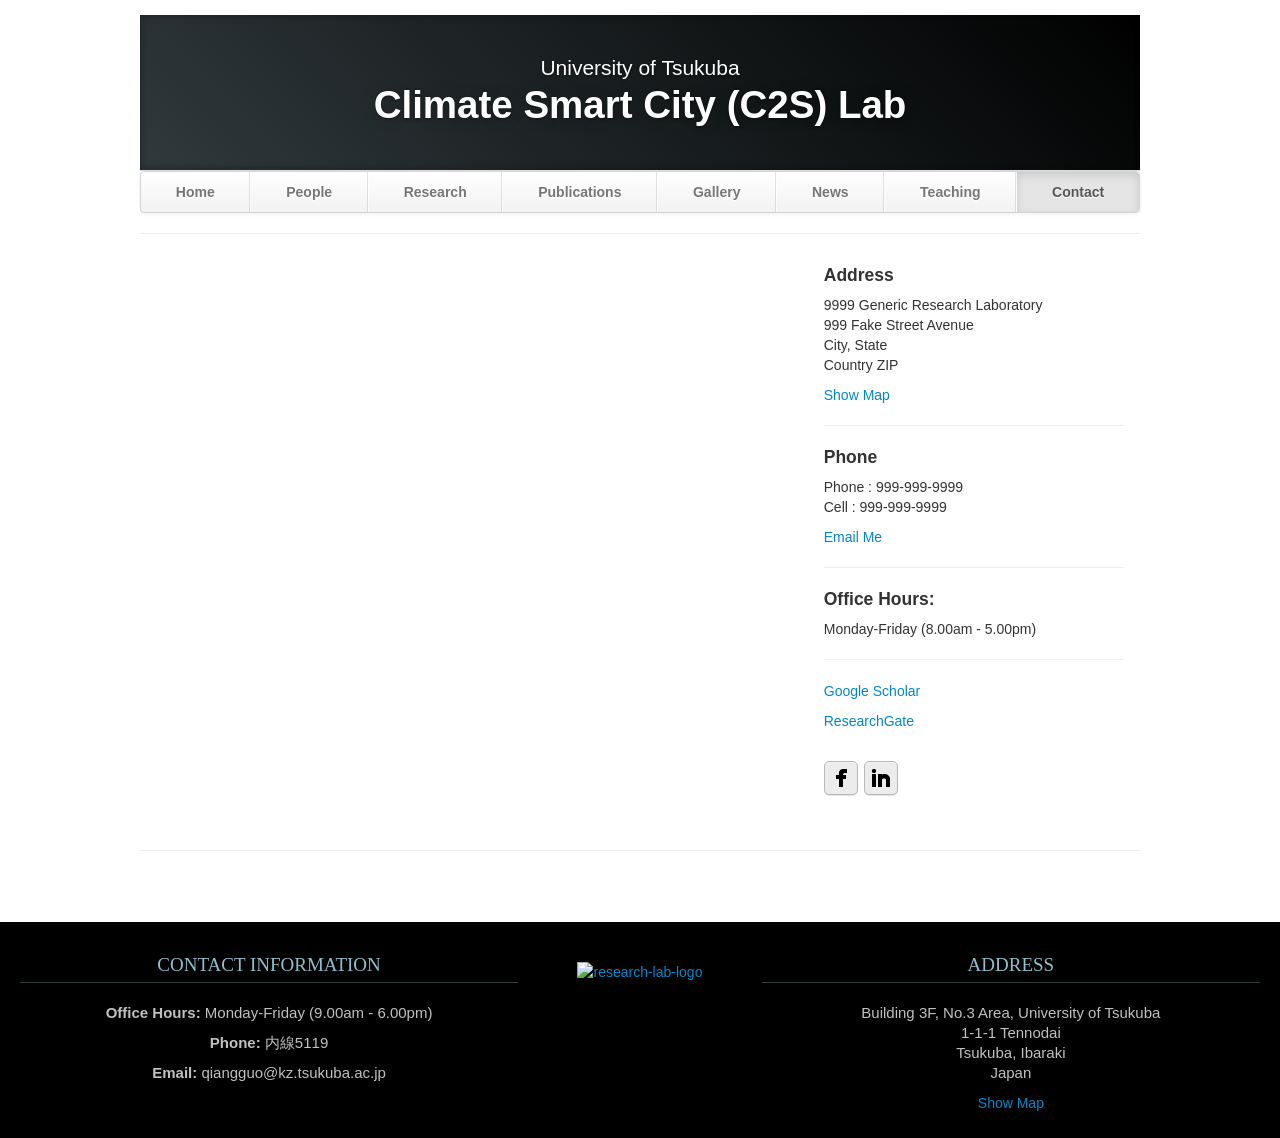
==== commit 11115128: "Update contact.html" ====
--- a/contact.html
+++ b/contact.html
@@ -15,8 +15,8 @@
    <body>
       <div class="container">
          <header class="jumbotron subhead" id="overview">
-            <p class="lead"> Velit Aliquet Sagittis University </p>
-            <h1>Experimental Research Lab</h1>
+            <p class="lead"> University of Tsukuba </p>
+            <h1>Climate Smart City (C2S) Lab</h1>
          </header>
          <div class="masthead">
             <div class="navbar">
